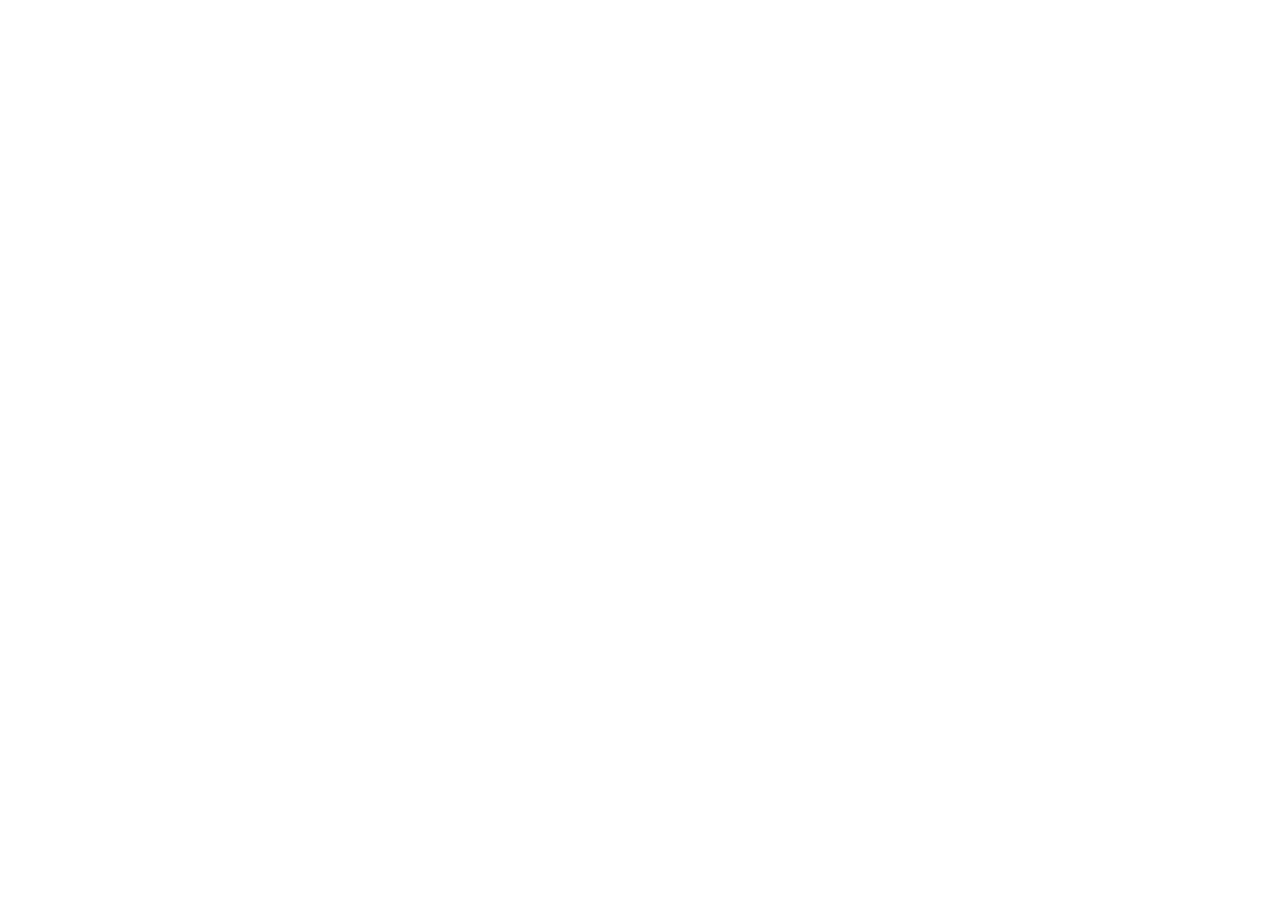
==== web/index.html @ 34e4cbcd "final structure" ====
<!DOCTYPE html>
<html>
<head>
  <base href="$FLUTTER_BASE_HREF">
  <meta charset="UTF-8">
  <meta content="IE=Edge" http-equiv="X-UA-Compatible">
  <meta name="description" content="WHAMI — Where Am I? Verified by the real world.">
  <meta name="mobile-web-app-capable" content="yes">
  <meta name="apple-mobile-web-app-status-bar-style" content="black">
  <meta name="apple-mobile-web-app-title" content="WHAMI">
  <link rel="apple-touch-icon" href="icons/Icon-192.png">
  <link rel="icon" type="image/png" href="favicon.png"/>
  <title>WHAMI</title>
  <link rel="manifest" href="manifest.json">

</head>
<body>
  <script src="flutter_bootstrap.js" async></script>
</body>
</html>
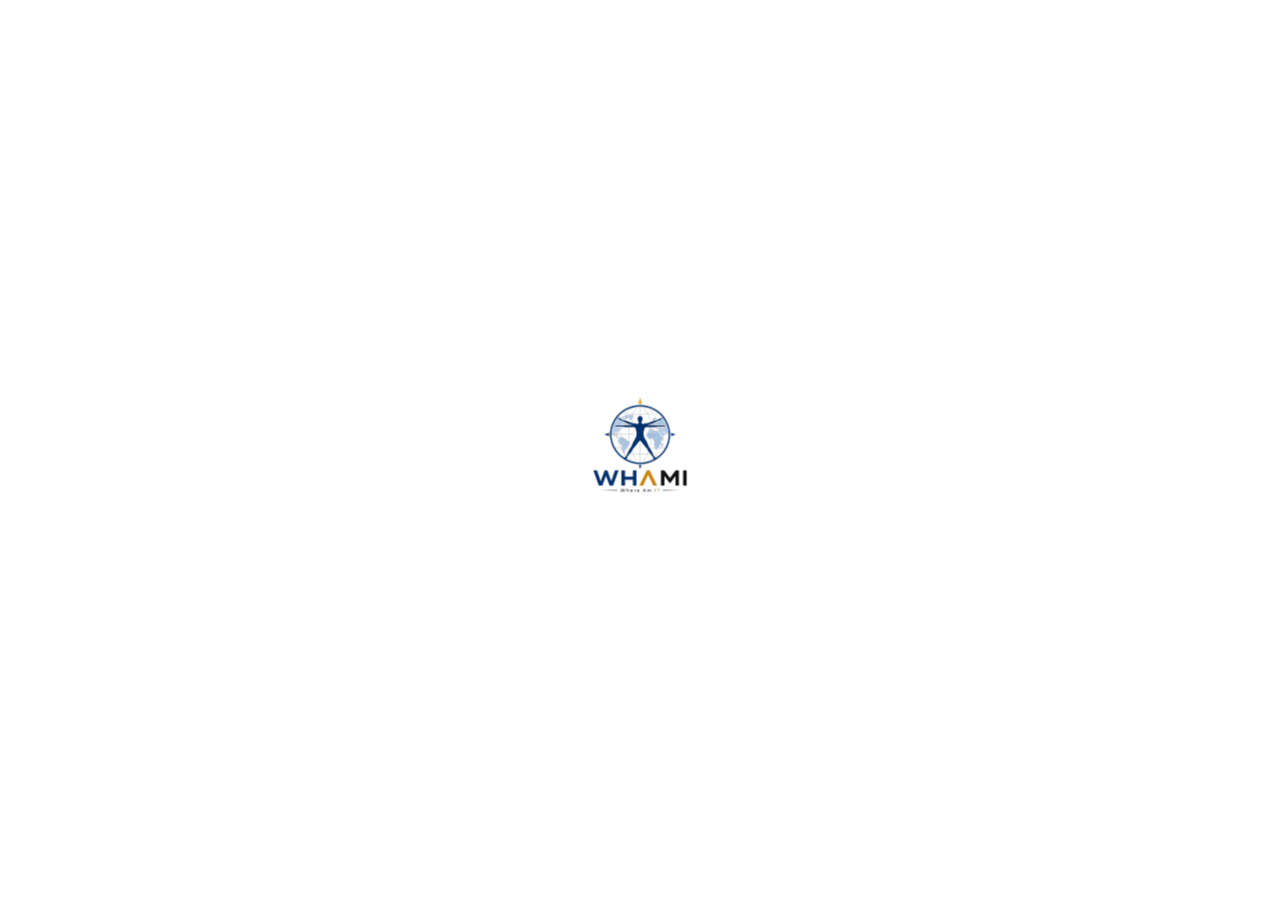
==== commit 9c875d00: "Add app icon and use it for native and in-app splash screens Wire up flutter_native_splash so the WH" ====
--- a/web/index.html
+++ b/web/index.html
@@ -1,6 +1,4 @@
-<!DOCTYPE html>
-<html>
-<head>
+<!DOCTYPE html><html><head>
   <base href="$FLUTTER_BASE_HREF">
   <meta charset="UTF-8">
   <meta content="IE=Edge" http-equiv="X-UA-Compatible">
@@ -9,12 +7,84 @@
   <meta name="apple-mobile-web-app-status-bar-style" content="black">
   <meta name="apple-mobile-web-app-title" content="WHAMI">
   <link rel="apple-touch-icon" href="icons/Icon-192.png">
-  <link rel="icon" type="image/png" href="favicon.png"/>
+  <link rel="icon" type="image/png" href="favicon.png">
   <title>WHAMI</title>
   <link rel="manifest" href="manifest.json">
 
+  <style id="splash-screen-style">
+    html {
+      height: 100%
+    }
+
+    body {
+      margin: 0;
+      min-height: 100%;
+      background-color: #FFFFFF;
+          background-size: 100% 100%;
+    }
+
+    .center {
+      margin: 0;
+      position: absolute;
+      top: 50%;
+      left: 50%;
+      -ms-transform: translate(-50%, -50%);
+      transform: translate(-50%, -50%);
+    }
+
+    .contain {
+      display:block;
+      width:100%; height:100%;
+      object-fit: contain;
+    }
+
+    .stretch {
+      display:block;
+      width:100%; height:100%;
+    }
+
+    .cover {
+      display:block;
+      width:100%; height:100%;
+      object-fit: cover;
+    }
+
+    .bottom {
+      position: absolute;
+      bottom: 0;
+      left: 50%;
+      -ms-transform: translate(-50%, 0);
+      transform: translate(-50%, 0);
+    }
+
+    .bottomLeft {
+      position: absolute;
+      bottom: 0;
+      left: 0;
+    }
+
+    .bottomRight {
+      position: absolute;
+      bottom: 0;
+      right: 0;
+    }
+  </style>
+  <script id="splash-screen-script">
+    function removeSplashFromWeb() {
+      document.getElementById("splash")?.remove();
+      document.getElementById("splash-branding")?.remove();
+      document.body.style.background = "transparent";
+    }
+  </script>
+  <meta content="width=device-width, initial-scale=1.0, maximum-scale=1.0, user-scalable=no" name="viewport">
 </head>
 <body>
-  <script src="flutter_bootstrap.js" async></script>
-</body>
-</html>
+  <picture id="splash">
+      <source srcset="splash/img/light-1x.png 1x, splash/img/light-2x.png 2x, splash/img/light-3x.png 3x, splash/img/light-4x.png 4x" media="(prefers-color-scheme: light)">
+      <source srcset="splash/img/dark-1x.png 1x, splash/img/dark-2x.png 2x, splash/img/dark-3x.png 3x, splash/img/dark-4x.png 4x" media="(prefers-color-scheme: dark)">
+      <img class="center" aria-hidden="true" src="splash/img/light-1x.png" alt="">
+  </picture>
+  <script src="flutter_bootstrap.js" async=""></script>
+
+
+</body></html>
